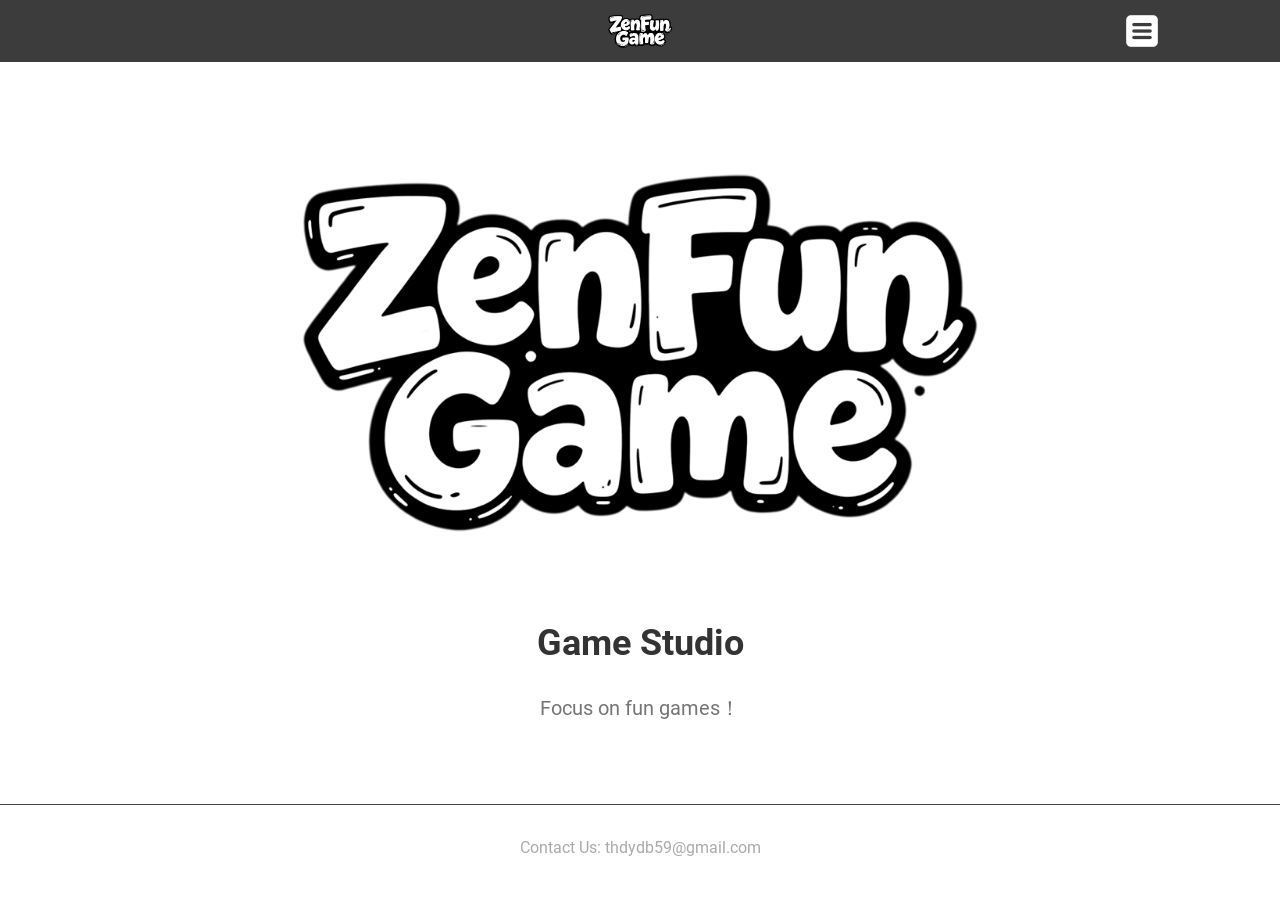
==== index.html @ f76d27bf "20260615-1" ====
<!DOCTYPE html>
<html lang="en">
<head>
    <meta charset="UTF-8">
    <meta name="viewport" content="width=device-width, initial-scale=1.0">
    <title>ZenFun Game</title>
    <link rel="stylesheet" href="assets/css/style.css">
    <style>
        /* 导航基础样式：固定置顶、默认透明背景 */
        .nav {
            position: fixed;
            top: 0;
            left: 0;
            width: 100%;
            z-index: 999;
            background-color: rgba(50, 50, 50, 0.95);
            transition: background-color 0.3s ease;
            padding: 15px 5%;
            box-sizing: border-box;
        }

        /* 顶部留白 + 匹配主页类名 */
        body.sub-page {
            padding-top: 60px;
        }

        /* 重置下拉菜单：取消固定宽度，自适应文字 */
        .dropdown-menu {
            min-width: auto !important;
            width: auto !important;
            white-space: nowrap; /* 禁止文字换行 */
        }

        /* Logo 容器样式：水平+垂直居中 */
        .nav-logo {
            position: absolute;
            left: 50%;
            top: 50%;
            transform: translate(-50%, -50%);
            height: 40px;
            opacity: 1;         /* 由 0 改成 1 */
            visibility: visible; /* 由 hidden 改成 visible */
            transition: opacity 0.3s ease;
        }
        .nav-logo img {
            height: 100%;
            width: auto;
            display: block;
        }
        /* 清除a标签默认下划线 */
        .nav-logo a {
            text-decoration: none;
        }
        /* 滚动出背景时，显示Logo */
        .nav.scroll-bg .nav-logo {
            opacity: 1;
            visibility: visible;
        }

        /* 新增：导航按钮图片样式 */
        .nav-img-btn {
            height: 32px;   /* 控制图片高度，自行微调 */
            width: auto;
            display: block;
        }
    </style>
</head>
<!-- 加上 class="main-page"，才能读取外部样式里的主页背景色 -->
<body class="sub-page">
    <!-- 顶部导航栏 -->
    <nav class="nav">
        <!-- Logo 加跳转链接 -->
        <div class="nav-logo">
            <a href="index.html">
                <img src="images/logo.png" alt="Logo">
            </a>
        </div>

        <div class="nav-box">
            <!-- 游戏下拉菜单 → 文字替换为图片 -->
            <div class="dropdown">
                <!-- 【改动处】把 a 标签内文字换成图片，替换你的图片路径 -->
                <a href="#">
                    <img src="images/icon-menu.png" alt="Games" class="nav-img-btn">
                </a>
                <div class="dropdown-menu">
                    <a href="minesweeper-gm.html">Minesweeper GM</a>
                    <a href="sudoku_time.html">Vinci's Sudoku Time</a>
                </div>
            </div>
        </div>
    </nav>

<!-- 横幅大图区域 -->
<div class="banner" style="text-align: center; margin: 30px auto;">
    <br>
    <br>
    <img src="images/logo.png" alt="ZenFun Game Banner" style="width: 800px; height: auto; max-width: 100%;">
</div>

    <!-- 主体内容区 -->
    <div class="content">
        <h1>Game Studio</h1>
        <p>Focus on fun games！</p>
    </div>


    <!-- 底部 -->
    <footer class="footer">
        <p>Contact Us: thdydb59@gmail.com</p>
    </footer>

<script>
// 监听页面滚动
window.addEventListener('scroll', function(){
    const nav = document.querySelector('.nav');
    if(window.scrollY > 20){
        nav.classList.add('scroll-bg');
    }else{
        nav.classList.remove('scroll-bg');
    }
})
</script>
</body>
</html>
---- assets/css/style.css ----
/* 全局重置 */
* {
    margin: 0;
    padding: 0;
    box-sizing: border-box;
}

/* 引入 Roboto 字体 */
@font-face {
    font-family: "Roboto-Regular";
    src: url("../webfonts/Roboto-Regular.ttf") format("truetype");
    font-weight: normal;
    font-style: normal;
}

@font-face {
    font-family: "Roboto-Medium";
    src: url("../webfonts/Roboto-Medium.ttf") format("truetype");
    font-weight: 500;
    font-style: normal;
}

@font-face {
    font-family: "Roboto-Bold";
    src: url("../webfonts/Roboto-Bold.ttf") format("truetype");
    font-weight: bold;
    font-style: normal;
}

/* ========== 主页样式 ========== */
body.main-page {
    background-color: #333333;
    color: #ffffff;
    font-family: Arial, sans-serif;
    line-height: 1.6;
}

/* ========== 子页面样式 ========== */
body.sub-page {
    background-color: #ffffff;
    color: #333333;
    font-family: Arial, sans-serif;
    line-height: 1.6;
}

/* 导航栏基础 */
.nav {
    background-color: transparent;
    padding: 15px 0;
}

.nav-box {
    width: 90%;
    max-width: 1200px;
    margin: 0 auto;
    display: flex;
    align-items: center;
    justify-content: flex-end;
}

.nav-item {
    color: #fff;
    text-decoration: none;
    font-size: 18px;
    margin-left: 30px;
    padding: 8px 12px;
    display: inline-block;
    font-family: "Roboto-Regular", Arial, sans-serif;
}

.nav-item.active,
.nav-item:hover {
    color: #4285F4;
    font-family: "Roboto-Bold", Arial, sans-serif;
}

/* 下拉菜单核心样式 —— 自适应宽度 + 保留原有留白/圆角/间距 */
.dropdown {
    position: relative;
    display: inline-block;
}

.dropdown-menu {
    display: none;
    position: absolute;
    background-color: #444444;
    box-shadow: 0px 8px 16px rgba(0,0,0,0.2);
    z-index: 1;
    border-radius: 10px;
    right: 0;
    padding: 10px 0;
    overflow: hidden;
    width: auto;
    white-space: nowrap;
}

.dropdown-menu a {
    color: white;
    padding: 12px 22px;
    margin: 4px 10px;
    text-decoration: none;
    display: block;
    border-radius: 6px;
    font-family: "Roboto-Regular", Arial, sans-serif;
    transition: background-color 0.2s ease;
}

.dropdown-menu a:hover {
    background-color: #555555;
    color: #4285F4;
    font-family: "Roboto-Bold", Arial, sans-serif;
}

.dropdown:hover .dropdown-menu {
    display: block;
}

/* 横幅图片 */
.banner {
    width: 90%;
    max-width: 1200px;
    margin: 30px auto;
    text-align: center;
}

.banner img {
    display: block;
    border-radius: 8px;
    margin: 0 auto;
}

/* 内容区 */
.content {
    width: 90%;
    max-width: 1200px;
    margin: 50px auto;
    text-align: center;
}

.content h1 {
    font-size: 36px;
    margin-bottom: 20px;
    font-family: "Roboto-Bold", Arial, sans-serif;
}

.content p {
    font-size: 20px;
    color: #757575;
    font-family: "Roboto-Regular", Arial, sans-serif;
}

/* 底部 */
.footer {
    text-align: center;
    padding: 30px 0;
    margin-top: 80px;
    border-top: 1px solid #444;
    color: #aaaaaa;
    font-family: "Roboto-Regular", Arial, sans-serif;
}

/* 图文容器整体宽度限制 */
.container {
    max-width: 1100px;
    margin: 0 auto;
}

/* 图片容器：居中 + 留白 */
.homeabout-img {
    display: flex;
    justify-content: center;
    align-items: center;
    padding: 0 15px;
}

/* 图片统一等比例缩放（全局生效） */
.homeabout-img img {
    max-width: 100%;
    height: auto;
    display: block;
    margin: 0 auto;
}

/* 文字区域左右留白，限定阅读范围 */
.homeabout-info {
    padding: 0 20px;
}

.homeabout-info p {
    line-height: 1.8;
    margin-bottom: 1rem;
}

/* ========== 下载区块样式 ========== */
.section.trial {
    margin: 80px 0;
}

.trial-content-wrapper {
    border-radius: 16px;
    overflow: hidden;
    position: relative;
    color: #fff;
    background-color: #0F2B5B;
}

.trial-bg {
    position: absolute;
    top: 0;
    left: 0;
    width: 100%;
    height: 100%;
    z-index: 0;
}
.trial-bg img {
    width: 100%;
    height: 100%;
    object-fit: cover;
}

.trial-content {
    padding: 60px 40px;
    position: relative;
    z-index: 1;
}
.trial-content h3 {
    font-size: 40px;
    font-weight: bold;
    margin-bottom: 20px;
}
.trial-content p {
    font-size: 1.1rem;
    line-height: 1.8;
    margin-bottom: 30px;
    max-width: 500px;
}

/* 下载按钮列表 */
.divider-applist {
    list-style: none;
    padding: 0;
    margin: 0;
    display: flex;
    gap: 16px;
    flex-wrap: wrap;
}
.divider-applist li {
    margin: 0;
}
.app-icons img {
    height: 48px;
    width: auto;
    display: block;
}

/* 右侧手机图片 */
.Banner_image {
    display: flex;
    align-items: center;
    justify-content: center;
    height: 100%;
    padding: 40px;
    position: relative;
    z-index: 1;
}
.Banner_image img {
    max-height: 400px;
    width: auto;
}

/* 隐私政策板块：左对齐 + 调整字体大小、行高、间距 */
.policy-main-heading {
    text-align: left;       /* 标题左对齐 */
    font-size: 25px;        /* 标题字号 */
    font-weight: bold;      /* 标题加粗 */
    margin: 24px 0 10px;    /* 上下外边距 */
}
.policy-description {
    text-align: left;       /* 正文左对齐 */
    font-size: 15px;        /* 正文字号 */
    line-height: 1.7;       /* 行高，提升阅读舒适度 */
    margin: 0 0 12px;       /* 段落底部间距 */
}
/* 容器整体左右留白，避免文字贴边 */
.privacy-policy-wrapper {
    padding: 0 10px;
}
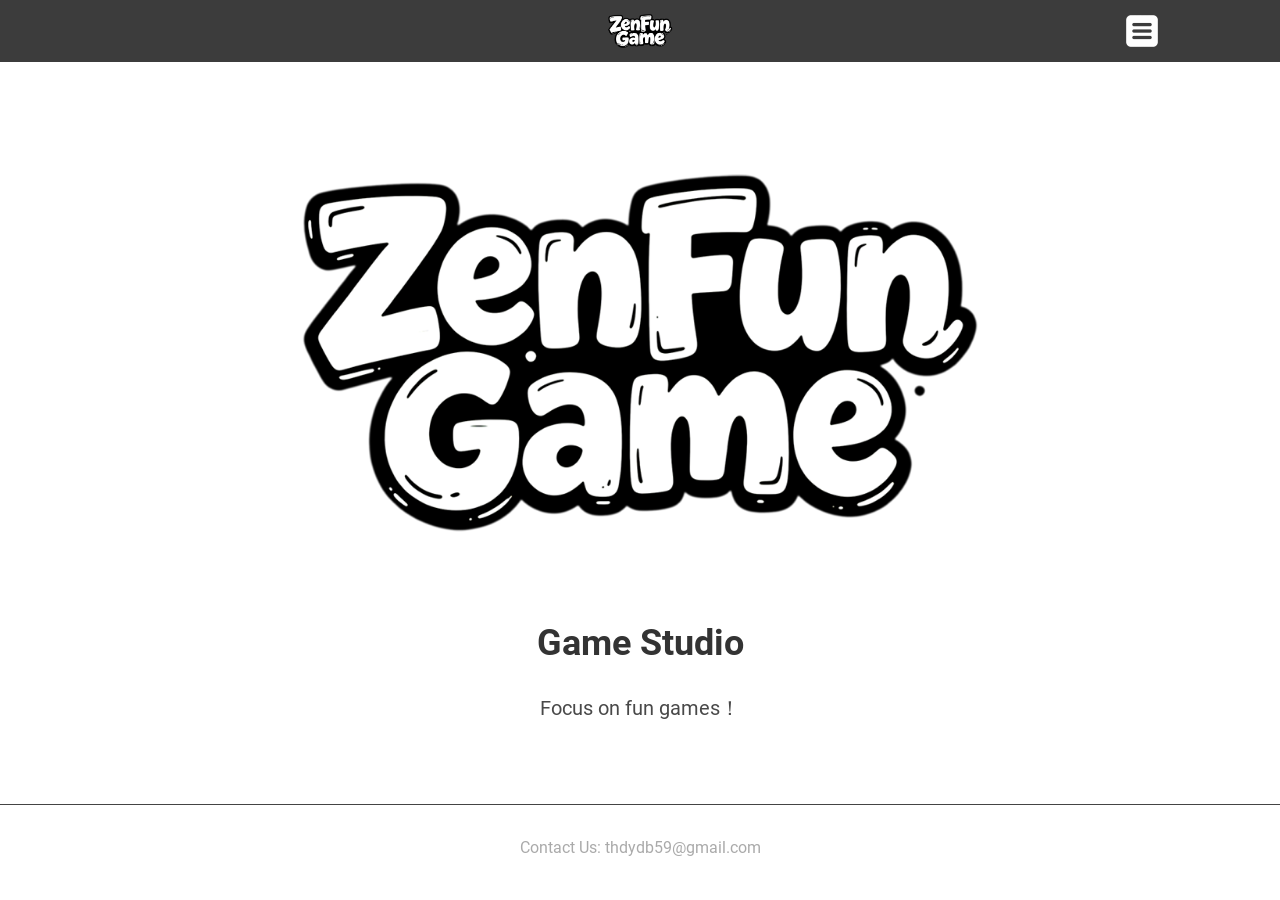
==== commit ed7eae30: "20260624-1" ====
--- a/index.html
+++ b/index.html
@@ -84,7 +84,7 @@
                     <img src="images/icon-menu.png" alt="Games" class="nav-img-btn">
                 </a>
                 <div class="dropdown-menu">
-                    <a href="minesweeper-gm.html">Minesweeper GM</a>
+                    <!-- <a href="minesweeper-gm.html">Minesweeper GM</a>  -->
                     <a href="sudoku_time.html">Vinci's Sudoku Time</a>
                 </div>
             </div>
--- a/assets/css/style.css
+++ b/assets/css/style.css
@@ -145,7 +145,7 @@
 
 .content p {
     font-size: 20px;
-    color: #757575;
+    color: #494949;
     font-family: "Roboto-Regular", Arial, sans-serif;
 }
 
@@ -187,7 +187,7 @@
 }
 
 .homeabout-info p {
-    line-height: 1.8;
+    line-height: 1.5;
     margin-bottom: 1rem;
 }
 
@@ -224,12 +224,12 @@
     z-index: 1;
 }
 .trial-content h3 {
-    font-size: 40px;
+    font-size: 35px;
     font-weight: bold;
     margin-bottom: 20px;
 }
 .trial-content p {
-    font-size: 1.1rem;
+    font-size: 16px;
     line-height: 1.8;
     margin-bottom: 30px;
     max-width: 500px;
@@ -277,7 +277,7 @@
 }
 .policy-description {
     text-align: left;       /* 正文左对齐 */
-    font-size: 15px;        /* 正文字号 */
+    font-size: 12px;        /* 正文字号 */
     line-height: 1.7;       /* 行高，提升阅读舒适度 */
     margin: 0 0 12px;       /* 段落底部间距 */
 }
@@ -286,3 +286,22 @@
     padding: 0 10px;
 }
 
+/* 新增：隐私政策按钮样式 */
+.policy-btn-wrap {
+    text-align: center;
+    padding: 50px 20px; /* 加大上下间距 */
+}
+.policy-link {
+    font-size: 24px;     /* 放大文字 */
+    color: #333;
+    text-decoration: none;
+    border-bottom: 1px solid #ffffff;
+    padding: 8px 16px;
+    transition: all 0.2s ease;
+    font-weight: 500;    /* 轻微加粗，更醒目 */
+}
+.policy-link:hover {
+    color: #ffffff;
+    background-color: #f5f9ff;
+    border-radius: 4px;
+}
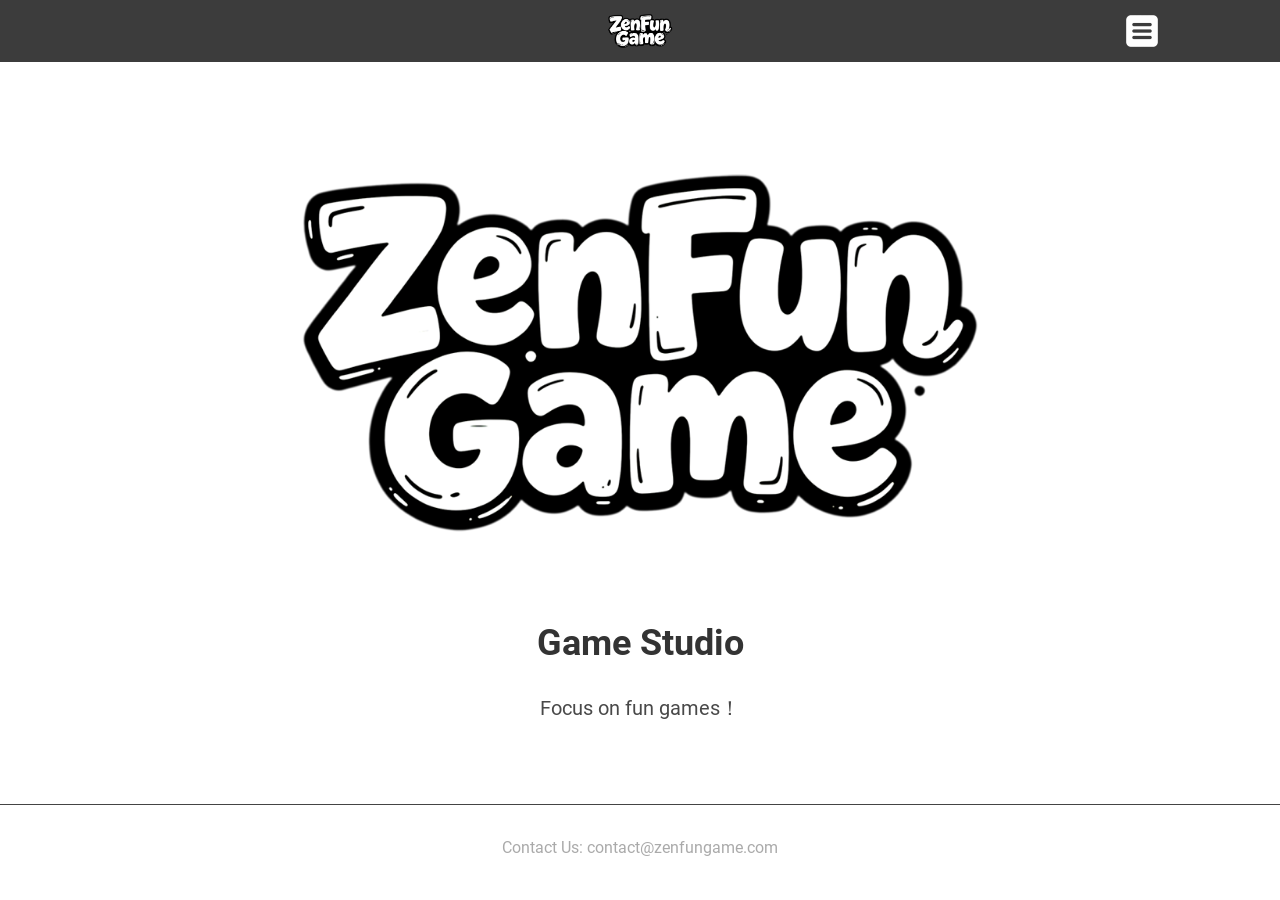
==== commit 4bc681e5: "20260826-1" ====
--- a/index.html
+++ b/index.html
@@ -84,7 +84,7 @@
                     <img src="images/icon-menu.png" alt="Games" class="nav-img-btn">
                 </a>
                 <div class="dropdown-menu">
-                    <!-- <a href="minesweeper-gm.html">Minesweeper GM</a>  -->
+                    <a href="minesweeper.html">Minesweeper GM</a>
                     <a href="sudoku_time.html">Vinci's Sudoku Time</a>
                 </div>
             </div>
@@ -107,7 +107,7 @@
 
     <!-- 底部 -->
     <footer class="footer">
-        <p>Contact Us: thdydb59@gmail.com</p>
+        <p>Contact Us: contact@zenfungame.com</p>
     </footer>
 
 <script>
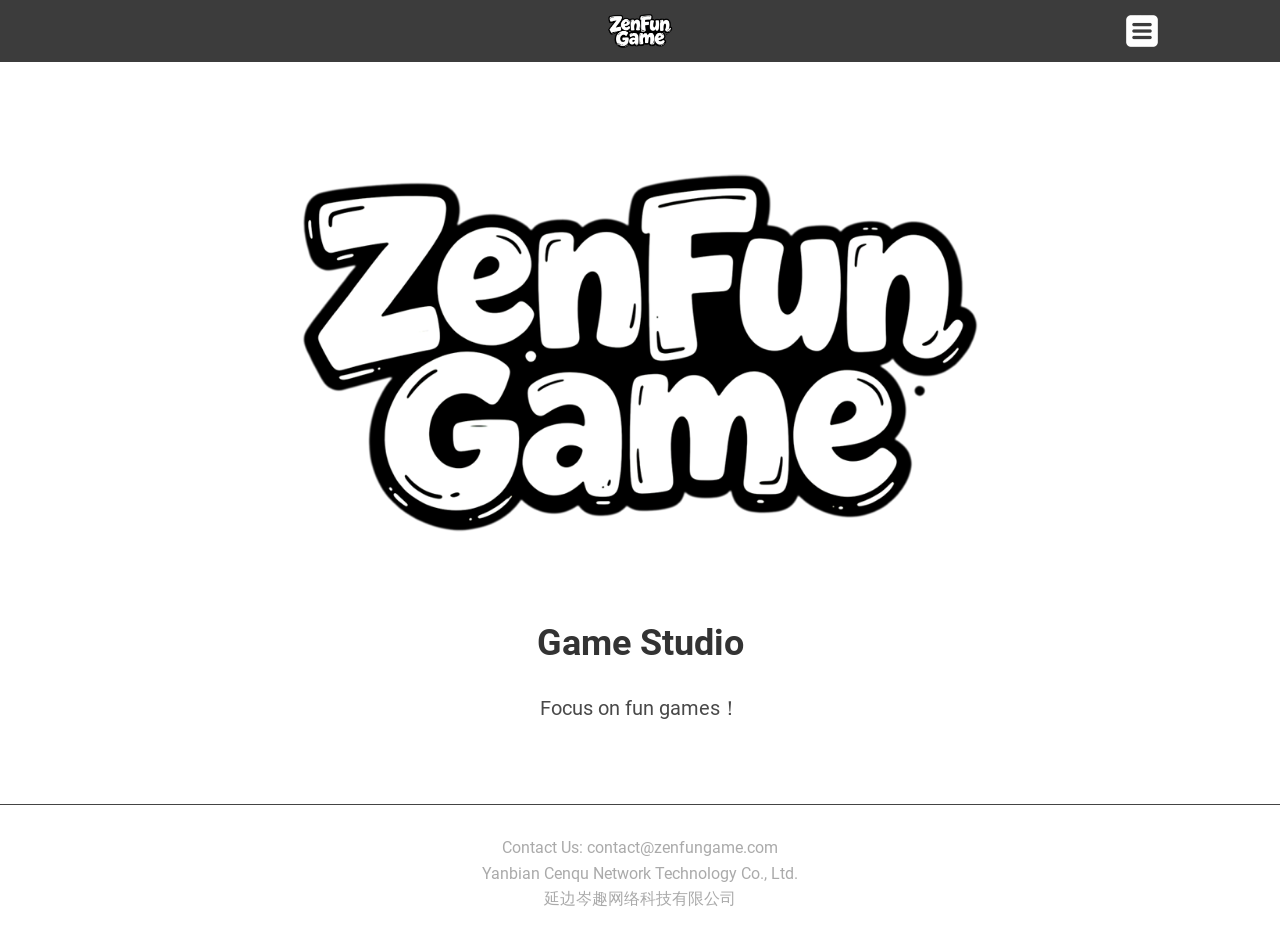
==== commit 5dfbe90a: "20261015-001" ====
--- a/index.html
+++ b/index.html
@@ -85,7 +85,7 @@
                 </a>
                 <div class="dropdown-menu">
                     <a href="minesweeper.html">Minesweeper GM</a>
-                    <a href="sudoku_time.html">Vinci's Sudoku Time</a>
+                    <a href="sudoku_time.html">Sudoku Time</a>
                 </div>
             </div>
         </div>
@@ -108,7 +108,10 @@
     <!-- 底部 -->
     <footer class="footer">
         <p>Contact Us: contact@zenfungame.com</p>
+        <p>Yanbian Cenqu Network Technology Co., Ltd.</p>
+        <p>延边岑趣网络科技有限公司</p>
     </footer>
+    
 
 <script>
 // 监听页面滚动
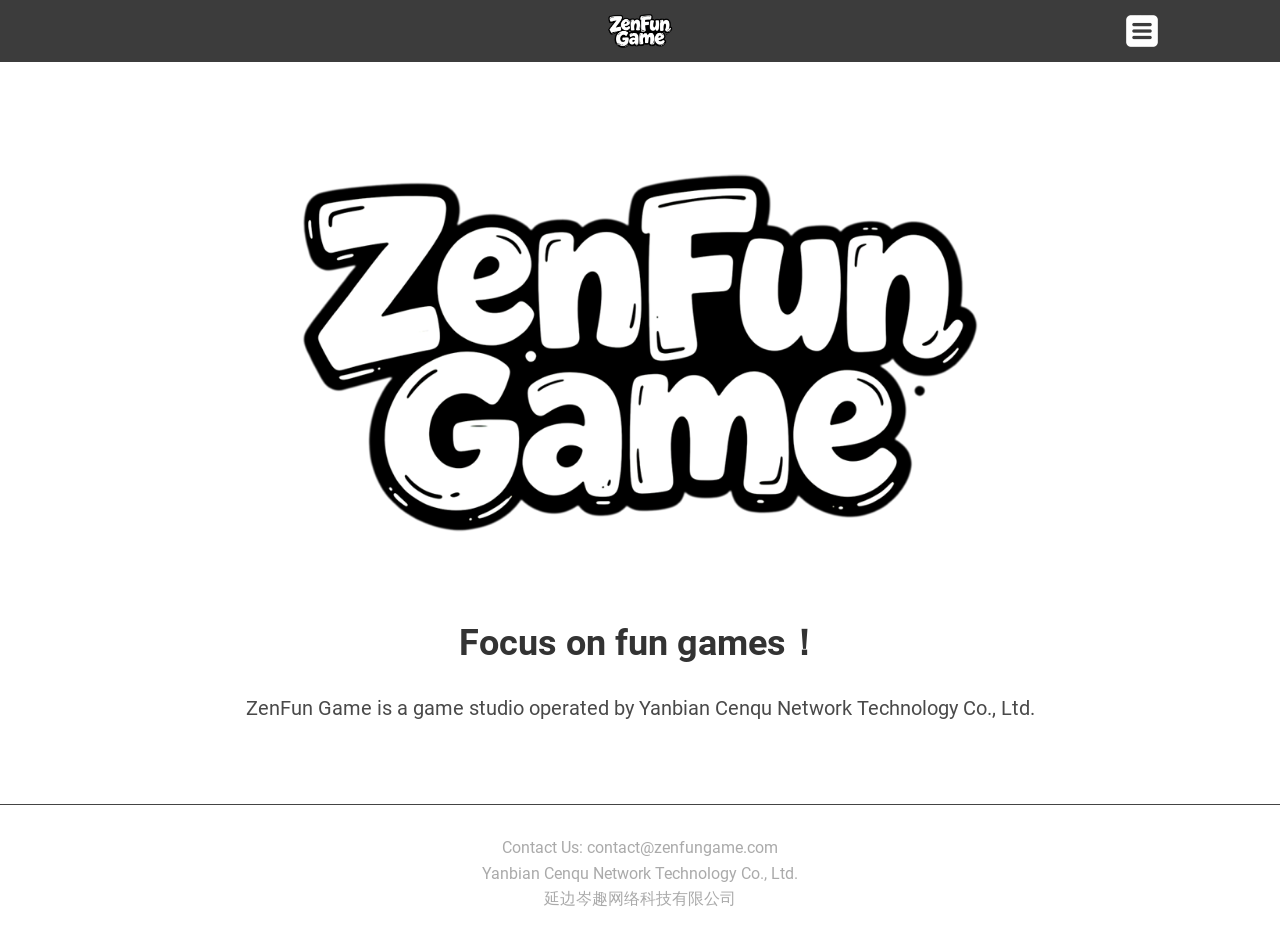
==== commit 2ca37211: "20261015-002" ====
--- a/index.html
+++ b/index.html
@@ -100,8 +100,10 @@
 
     <!-- 主体内容区 -->
     <div class="content">
-        <h1>Game Studio</h1>
-        <p>Focus on fun games！</p>
+        <h1>Focus on fun games！</h1>
+        <p></p>
+
+        <p>ZenFun Game is a game studio operated by Yanbian Cenqu Network Technology Co., Ltd.</p>
     </div>
 
 
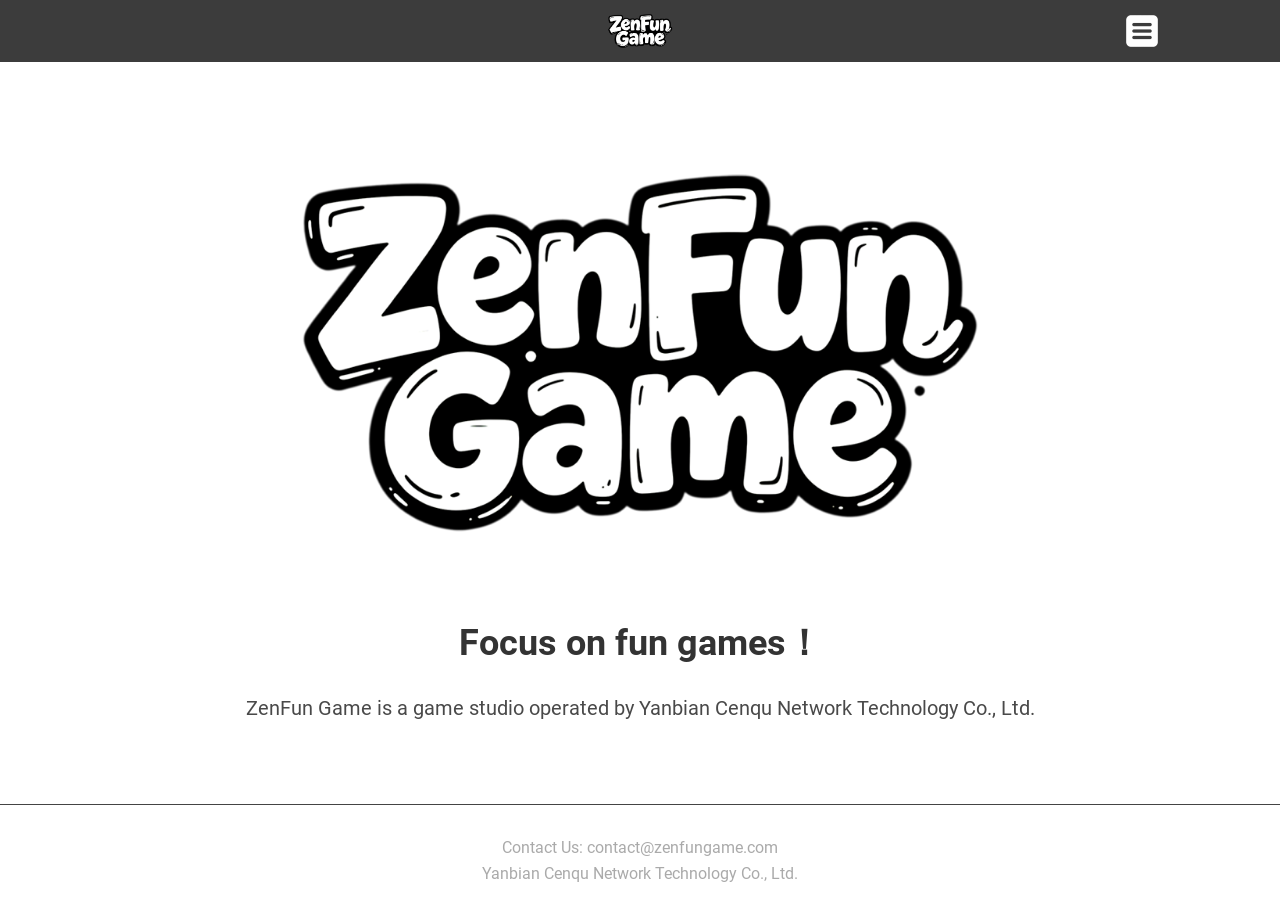
==== commit c8fd42b5: "20261030-001" ====
--- a/index.html
+++ b/index.html
@@ -111,7 +111,7 @@
     <footer class="footer">
         <p>Contact Us: contact@zenfungame.com</p>
         <p>Yanbian Cenqu Network Technology Co., Ltd.</p>
-        <p>延边岑趣网络科技有限公司</p>
+
     </footer>
     
 
